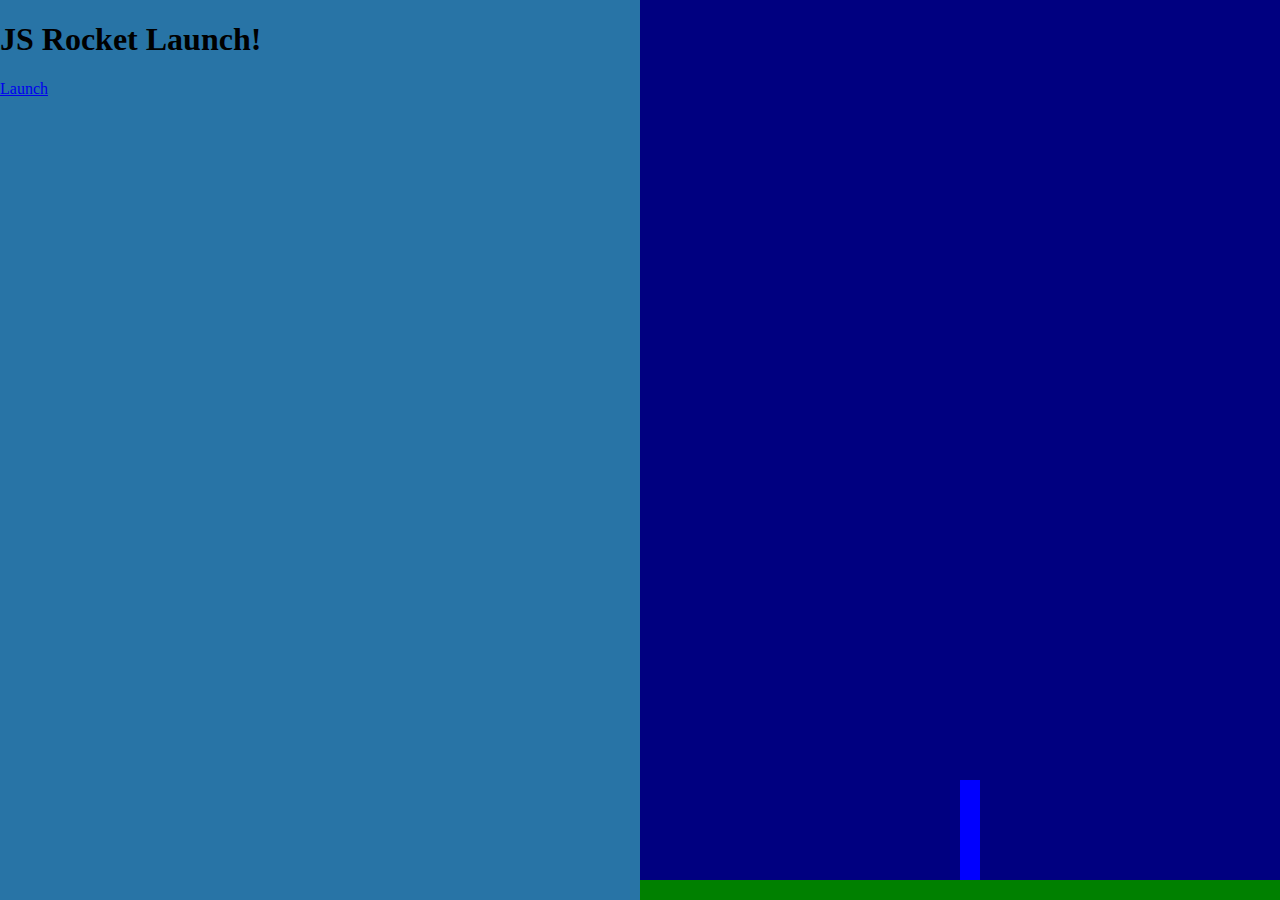
==== rocket.html @ 0c947503 "Made my rocket launch" ====
<!DOCTYPE html>
<html>
<head>
	<title>Rocket Launch sequence!</title>
	<link rel="stylesheet" type="text/css" href="css/rocket.css">
	<script type="text/javascript" src="js/rocket.js"></script>
</head>
<body class="body-state1">
	<div class= "left">
		<div class="state1">
			<h1>JS Rocket Launch!</h1>
			<a href="#" class="button" onclick="changeState(2);">Launch</a>
		</div>
		<div class="state2">
			<h1 id="countdown">10</h1>
			<a href="#" class="button" onclick="changeState(1);">Abort</a>
		</div>
		<div class="state3">
			<h1>Lift Off</h1>
		</div>
		<div class="state4">
			<h1>Well Done</h1>
			<a href="#" class="button" onclick="changeState(1);">Do It Again</a>
		</div>
		<div class="state5">
			<h1>Oh No!</h1>
			<a href="#" class="button" onclick="changeState(1);">Try Again</a>
		</div>
	</div>
	<div class= "right">
		<div class="ground"></div>
		<div class="rocket"></div>
	</div>
</body>
</html>
---- css/rocket.css ----
.left{
	position: fixed;
	background-color:#2874A6;
	width: 50%;
	height: 100%;
	top: 0;
	left: 0;
}

.right{
	position: fixed;
	background-color:navy;
	width: 50%;
	height: 100%;
	top: 0;
	right: 0;
}

.rocket{
	position: absolute;
	left: 50%;
	bottom: 20px;
	width: 20px;
	height: 100px;
	background-color: blue;
	transition: bottom 10000ms;
}

body.body-state1 .rocket{
	transition: none;
}

body.body-state3 .rocket,
body.body-state4 .rocket{
	bottom: 1000px;
}

.ground{
	background-color: green;
	position: absolute;
	bottom: 0;
	left: 0;
	width: 100%;
	height: 20px;
}

.state1,
.state2,
.state3,
.state4,
.state5{
	display: none;
}

body.body-state1 .state1{display:block;}
body.body-state2 .state2{display:block;}
body.body-state3 .state3{display:block;}
body.body-state4 .state4{display:block;}
body.body-state5 .state5{display:block;}

a{

}

a.button{

}
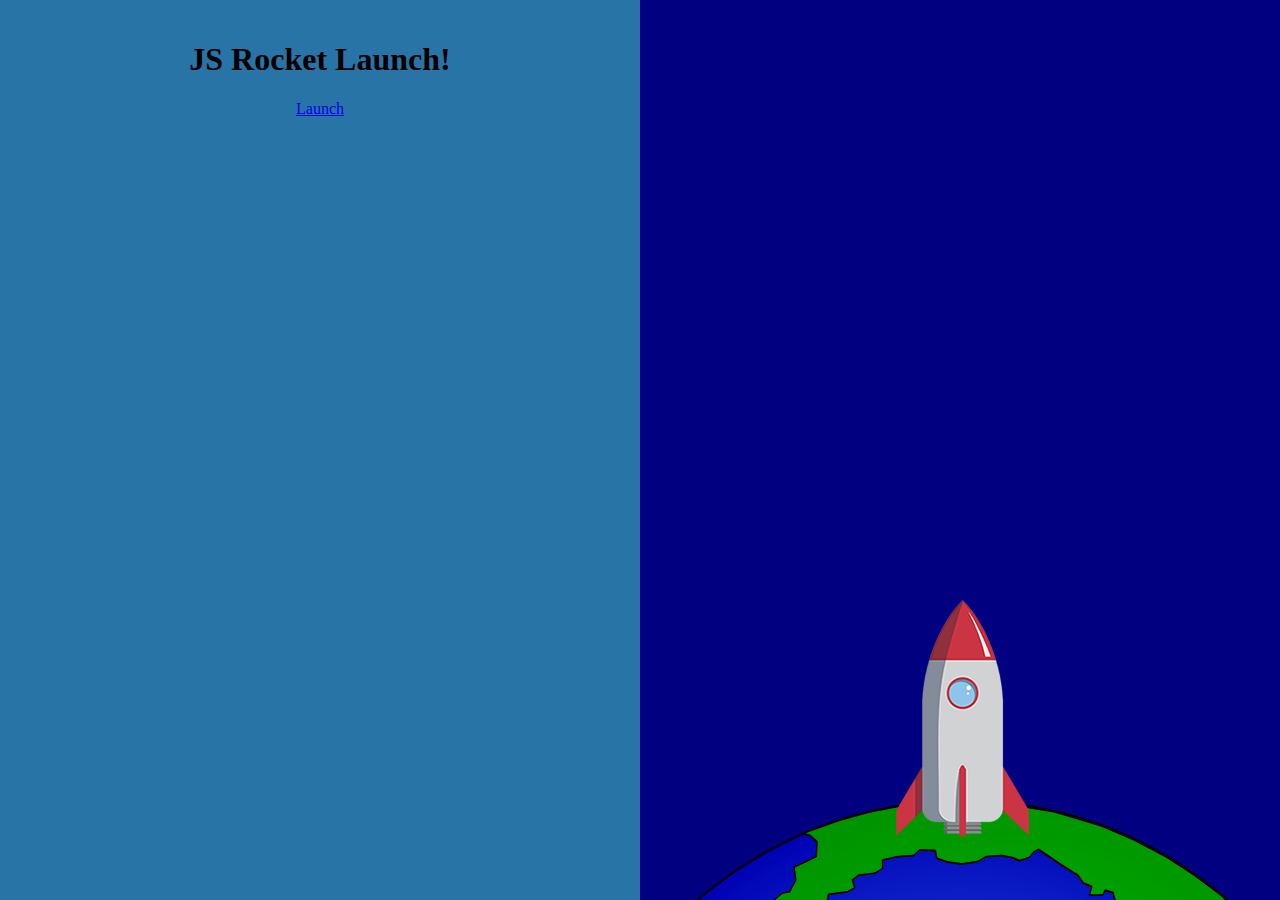
==== commit 729a9c65: "Added some style to the rocket" ====
--- a/rocket.html
+++ b/rocket.html
@@ -7,22 +7,22 @@
 </head>
 <body class="body-state1">
 	<div class= "left">
-		<div class="state1">
+		<div class="interface state1">
 			<h1>JS Rocket Launch!</h1>
 			<a href="#" class="button" onclick="changeState(2);">Launch</a>
 		</div>
-		<div class="state2">
+		<div class="interface state2">
 			<h1 id="countdown">10</h1>
 			<a href="#" class="button" onclick="changeState(1);">Abort</a>
 		</div>
-		<div class="state3">
+		<div class="interface state3">
 			<h1>Lift Off</h1>
 		</div>
-		<div class="state4">
+		<div class="interface state4">
 			<h1>Well Done</h1>
 			<a href="#" class="button" onclick="changeState(1);">Do It Again</a>
 		</div>
-		<div class="state5">
+		<div class="interface state5">
 			<h1>Oh No!</h1>
 			<a href="#" class="button" onclick="changeState(1);">Try Again</a>
 		</div>
@@ -30,6 +30,8 @@
 	<div class= "right">
 		<div class="ground"></div>
 		<div class="rocket"></div>
+		<div id="bye"></div>
+		<div id="moon"></div>
 	</div>
 </body>
 </html>--- a/css/rocket.css
+++ b/css/rocket.css
@@ -16,18 +16,38 @@
 	right: 0;
 }
 
+.interface{
+	text-align: center;
+	padding: 20px;
+	
+}
+
 .rocket{
 	position: absolute;
 	left: 50%;
 	bottom: 20px;
-	width: 20px;
-	height: 100px;
-	background-color: blue;
+	width: 133px;
+	height: 280px;
+	background: url('../img/rocket-state1.png') no-repeat 0 0 ;
 	transition: bottom 10000ms;
+	margin-left: -64px;
 }
 
 body.body-state1 .rocket{
 	transition: none;
+}
+
+/* rocket bg image */
+body.body-state3 .rocket,
+body.body-state4 .rocket{
+	background-image: url('../img/rocket-state2.gif');
+}
+
+body.body-state5 .rocket{
+	background-image: url('../img/explosion.png');
+	width: 400px;
+	height: 420px;
+	margin-left: -200px;
 }
 
 body.body-state3 .rocket,
@@ -35,13 +55,41 @@
 	bottom: 1000px;
 }
 
-.ground{
-	background-color: green;
+.ground {
+  	position: absolute;
+  	background: url('../img/ground.png') no-repeat center 0;
+  	bottom: 0px;
+  	width: 100%;
+  	height: 100px;
+}
+
+.bye {
 	position: absolute;
-	bottom: 0;
-	left: 0;
-	width: 100%;
-	height: 20px;
+	bottom: 250px;
+	left: 50%;
+	background: url('../img/bye.png') no-repeat 0 0;
+	width: 164px;
+	height: 100px;
+	margin-left: -152px;
+	display: none;
+}
+
+.bye.show {
+	display: block;
+}
+
+.moon {
+	position: absolute;
+	bottom: 260px;
+	left: 50%;
+	background: url('../img/moon.png') no-repeat 0 0;
+	width: 214px;
+	height: 100px; 
+	display: none;
+}
+
+.moon.show {
+	display: block;
 }
 
 .state1,
